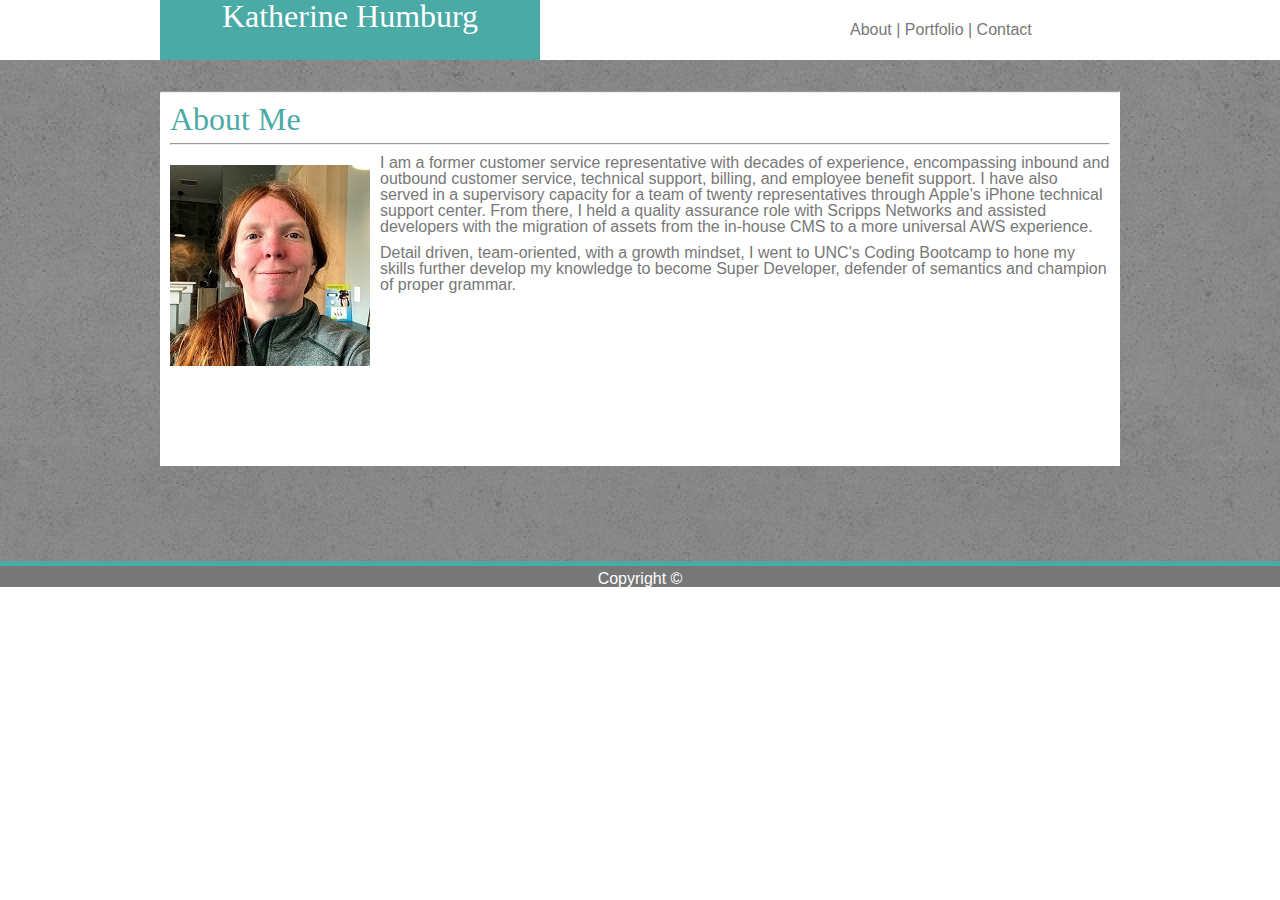
==== index.html @ 504a7ee1 "solved textbox sizing issue" ====
<!DOCTYPE html>
<html lang="eng">
    <head>
        <meta charset="UTF-8">
        <link rel="stylesheet" type="text/css" href="assets/css/reset.css">
        <link rel="stylesheet" type="text/css" href="assets/css/style.css">
        <title>Katherine Humburg's Portfolio</title>
    </head>
    <body>
        <section class="headerbar">
            <div class="name">
                <h1>Katherine Humburg</h1>
            </div>
            <div id="placeholder">
            </div>
            <div id="choices">
                <p><a href="index.html">About</a>  |  <a href="portfolio.html">Portfolio</a>  |  <a href="contact.html">Contact</a></p>
            </div>
        </section>
        <div id="page">
            <div class="notecard">
                <hr>
                <div class="secondary">
                    <h1>About Me</h1>
                    <hr>
                </div>
                <img src="assets/images/headshot.jpg" class="headshot" alt="my pic"/>
                <p>I am a former customer service representative with decades of experience, encompassing inbound and outbound customer service, technical support, billing, and employee benefit support. I have also served in a supervisory capacity for a team of twenty representatives through Apple's iPhone technical support center. From there, I held a quality assurance role with Scripps Networks and assisted developers with the migration of assets from the in-house CMS to a more universal AWS experience.</p>
                <p>Detail driven, team-oriented, with a growth mindset, I went to UNC's Coding Bootcamp to hone my skills further develop my knowledge to become Super Developer, defender of semantics and champion of proper grammar.</p>
            </div>
       </div>
    </body>
    <footer>
        <h6>Copyright ©</h6>
    </footer>
</html>
---- assets/css/style.css ----
html{
    font-family: 'Arial', 'Helvetica Neue', Helvetica, sans-serif;
}
h1{
    font-family: Georgia, Times, 'Times New Roman', serif; 
    font-size: 32px;
}
.headerbar{
    background-color: #ffffff;
    display: flex;
    flex-wrap: wrap;
    width: 960px;
    margin: auto;
    align-items: center;
}
.name{
    background-color:#4aaaa5;
    color: #ffffff;
    vertical-align: center;
    padding: 2.5px 2.5px 10 0;
    text-align: center;
    width: 380px;
    height: 60px;
}
#choices{
    color: #777777;
}
a{
    color: #777777;
    text-decoration: none;
}
#placeholder{
    width: 300px;
}
#page{
    background-image: url(../images/mochaGrunge_@2X.png);
    padding-top: 1px;
    height: 500px;
}
.notecard{
    background-color: #ffffff;
    color: #777777;
    width: 960px;
    margin: auto;
    margin-top: 30px;
    height: 75%;
}
.secondary{
    color:#4aaaa5;
    margin: 10px;
}
.headshot{
    float: left;
    margin: 10px;
}
p{
    margin: 10px;
}
footer{
    clear: both;
    background-color: #777777;
    color: #ffffff;
    padding-top: 5px;
    text-align: center;
    border-top: solid;
    border-top-color:#4aaaa5;
    border-top-width: 5px;
}
.form{
    margin: 10px;
}
input{
    width: 95%;
}
textarea{
    width: 95%;
}
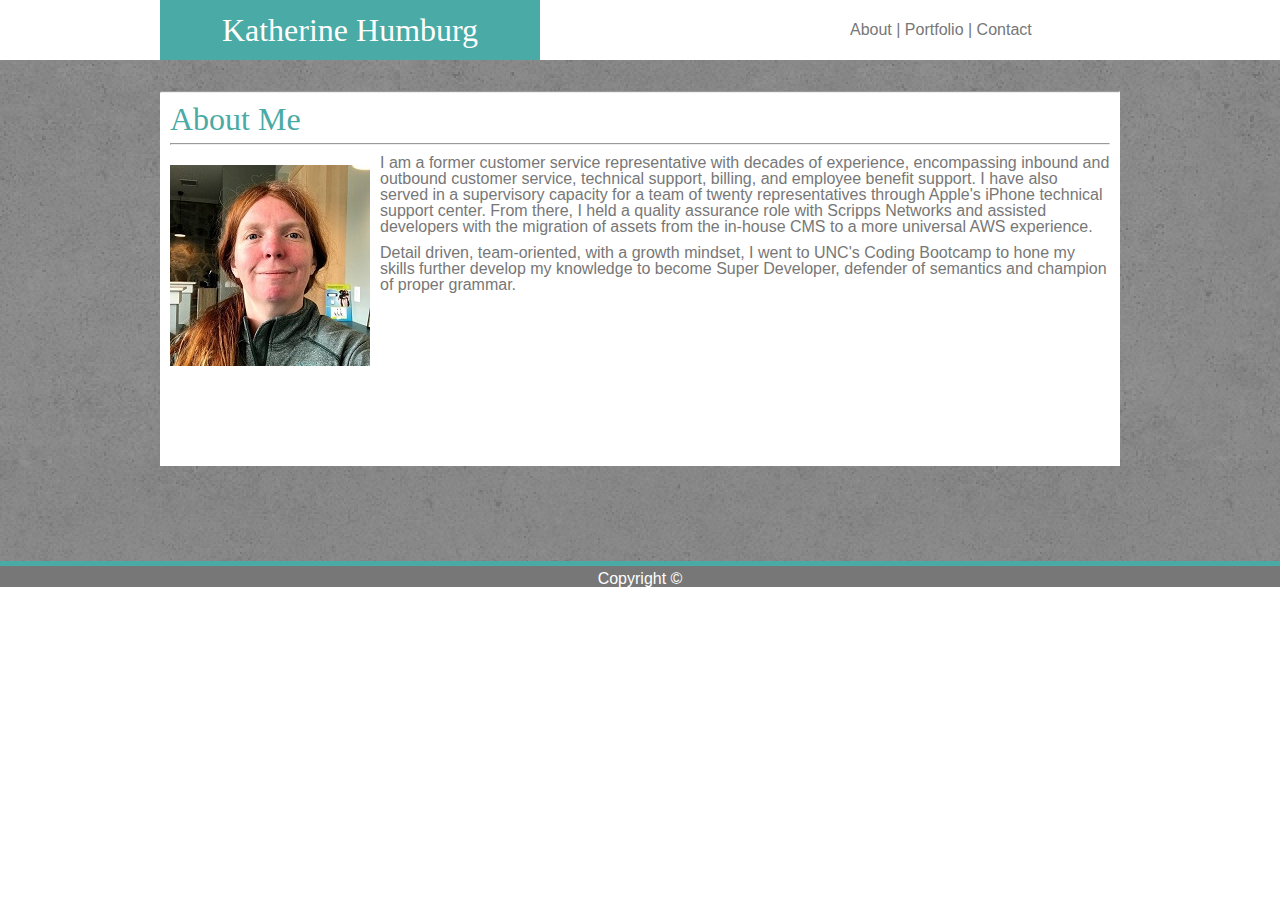
==== commit 2b4e627d: "updated profile to show changes on other 2 pages" ====
--- a/index.html
+++ b/index.html
@@ -9,7 +9,7 @@
     <body>
         <section class="headerbar">
             <div class="name">
-                <h1>Katherine Humburg</h1>
+                <h1 class="textCenter">Katherine Humburg</h1>
             </div>
             <div id="placeholder">
             </div>
--- a/assets/css/style.css
+++ b/assets/css/style.css
@@ -13,14 +13,17 @@
     margin: auto;
     align-items: center;
 }
+.textCenter{
+    text-align: right;
+}
 .name{
     background-color:#4aaaa5;
     color: #ffffff;
-    vertical-align: center;
-    padding: 2.5px 2.5px 10 0;
-    text-align: center;
     width: 380px;
     height: 60px;
+    display: flex;
+    align-items: center;
+    justify-content: center;
 }
 #choices{
     color: #777777;
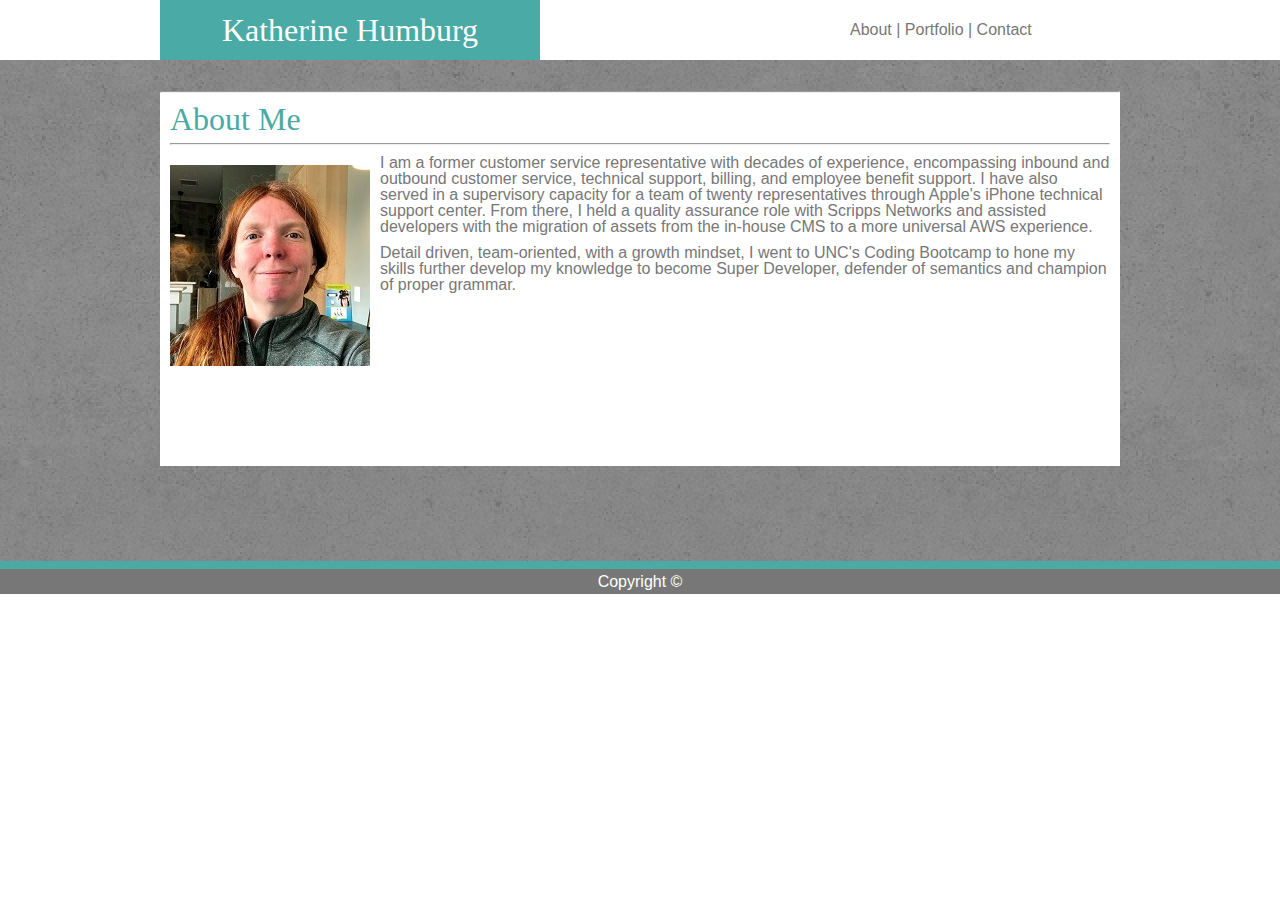
==== commit b1de14b1: "styled portfolio page" ====
--- a/index.html
+++ b/index.html
@@ -9,7 +9,7 @@
     <body>
         <section class="headerbar">
             <div class="name">
-                <h1 class="textCenter">Katherine Humburg</h1>
+                <h1>Katherine Humburg</h1>
             </div>
             <div id="placeholder">
             </div>
@@ -17,7 +17,7 @@
                 <p><a href="index.html">About</a>  |  <a href="portfolio.html">Portfolio</a>  |  <a href="contact.html">Contact</a></p>
             </div>
         </section>
-        <div id="page">
+        <div class="page">
             <div class="notecard">
                 <hr>
                 <div class="secondary">
--- a/assets/css/style.css
+++ b/assets/css/style.css
@@ -12,9 +12,6 @@
     width: 960px;
     margin: auto;
     align-items: center;
-}
-.textCenter{
-    text-align: right;
 }
 .name{
     background-color:#4aaaa5;
@@ -35,7 +32,7 @@
 #placeholder{
     width: 300px;
 }
-#page{
+.page{
     background-image: url(../images/mochaGrunge_@2X.png);
     padding-top: 1px;
     height: 500px;
@@ -63,11 +60,12 @@
     clear: both;
     background-color: #777777;
     color: #ffffff;
+    height: 20px;
     padding-top: 5px;
     text-align: center;
     border-top: solid;
     border-top-color:#4aaaa5;
-    border-top-width: 5px;
+    border-top-width: 8px;
 }
 .form{
     margin: 10px;
@@ -77,4 +75,37 @@
 }
 textarea{
     width: 95%;
+}
+.container{
+    display: flex;
+    flex-direction: row;
+} 
+
+.columns{
+    display: flex;
+    flex-direction: column;
+    justify-content: flex-start;
+    width: 33%;
+}
+
+.longer{
+    height: 1000px;
+}
+.picture{
+    margin: 10px;
+    height: 200px;
+    width: 200px;
+}
+img{
+    max-height: 100%;
+    max-width: 100%;
+}
+.button{
+    background-color: #4aaaa5;
+    color: #ffffff;
+    text-align: center;
+    padding: 5px;
+    max-width: 100%;
+    position: relative;
+    top: -50px;
 }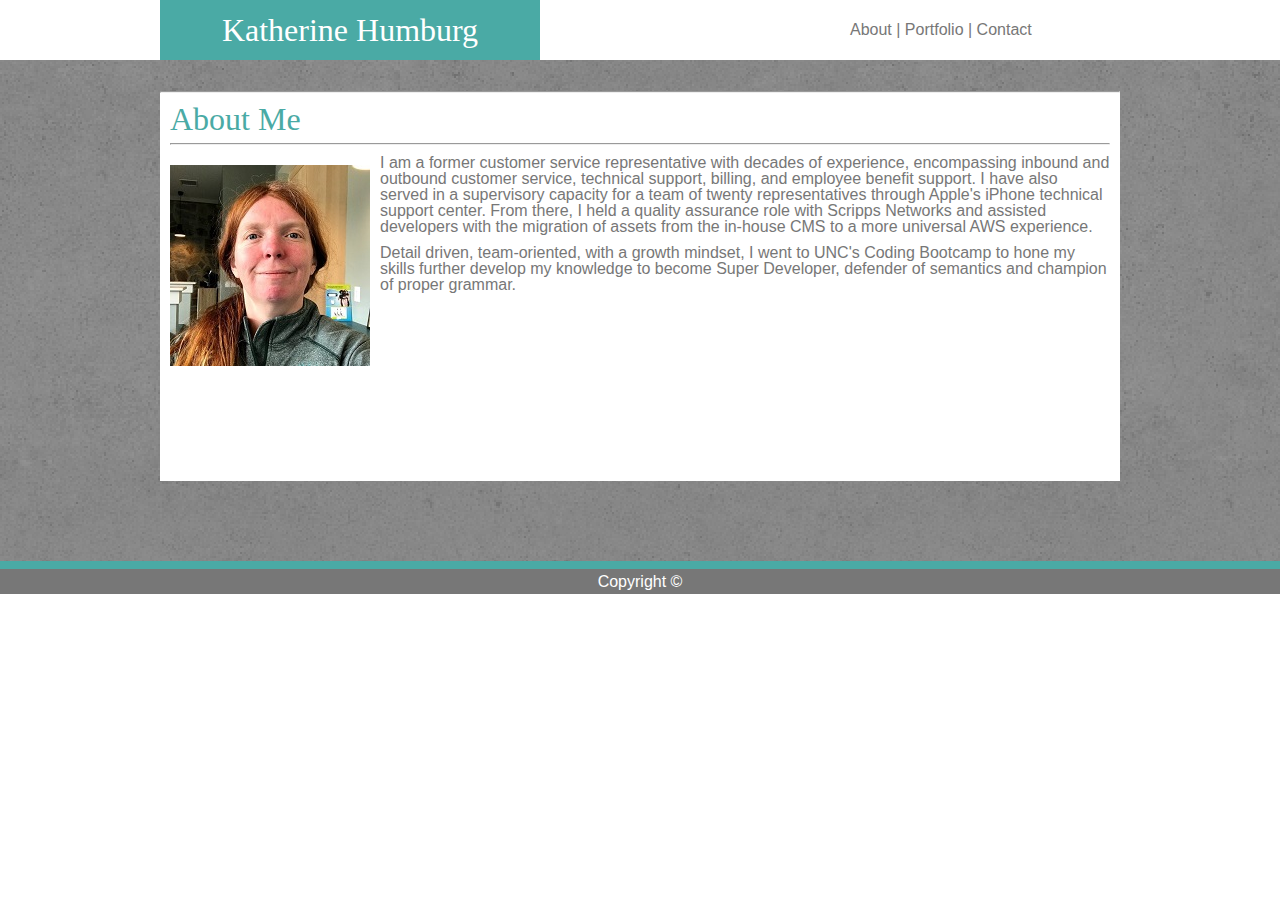
==== commit ba81dc5e: "Merge branch 'master' of https://github.com/pookakat/Basic-Portfolio" ====
--- a/index.html
+++ b/index.html
@@ -1,5 +1,5 @@
 <!DOCTYPE html>
-<html lang="eng">
+<html lang="en">
     <head>
         <meta charset="UTF-8">
         <link rel="stylesheet" type="text/css" href="assets/css/reset.css">
@@ -21,7 +21,7 @@
             <div class="notecard">
                 <hr>
                 <div class="secondary">
-                    <h1>About Me</h1>
+                    <h2>About Me</h2>
                     <hr>
                 </div>
                 <img src="assets/images/headshot.jpg" class="headshot" alt="my pic"/>
@@ -29,8 +29,8 @@
                 <p>Detail driven, team-oriented, with a growth mindset, I went to UNC's Coding Bootcamp to hone my skills further develop my knowledge to become Super Developer, defender of semantics and champion of proper grammar.</p>
             </div>
        </div>
+        <footer>
+            <h6>Copyright ©</h6>
+        </footer>
     </body>
-    <footer>
-        <h6>Copyright ©</h6>
-    </footer>
 </html>--- a/assets/css/style.css
+++ b/assets/css/style.css
@@ -2,6 +2,10 @@
     font-family: 'Arial', 'Helvetica Neue', Helvetica, sans-serif;
 }
 h1{
+    font-family: Georgia, Times, 'Times New Roman', serif; 
+    font-size: 32px;
+}
+h2{
     font-family: Georgia, Times, 'Times New Roman', serif; 
     font-size: 32px;
 }
@@ -43,7 +47,7 @@
     width: 960px;
     margin: auto;
     margin-top: 30px;
-    height: 75%;
+    height: 78%;
 }
 .secondary{
     color:#4aaaa5;
@@ -76,16 +80,25 @@
 textarea{
     width: 95%;
 }
+.submission{
+    background-color: #4aaaa5;
+    border: none;
+    color: white;
+    text-align: center;
+    text-decoration: none;
+    font-size: 16px;
+    padding: 5px;
+    width: 12%;
+    margin-top: 5px;
+}
 .container{
     display: flex;
     flex-direction: row;
-} 
-
-.columns{
-    display: flex;
-    flex-direction: column;
-    justify-content: flex-start;
-    width: 33%;
+}
+.projects{
+    list-style: none;
+    width: 200px;
+    margin: 10px;
 }
 
 .longer{
@@ -96,6 +109,7 @@
     height: 200px;
     width: 200px;
 }
+
 img{
     max-height: 100%;
     max-width: 100%;
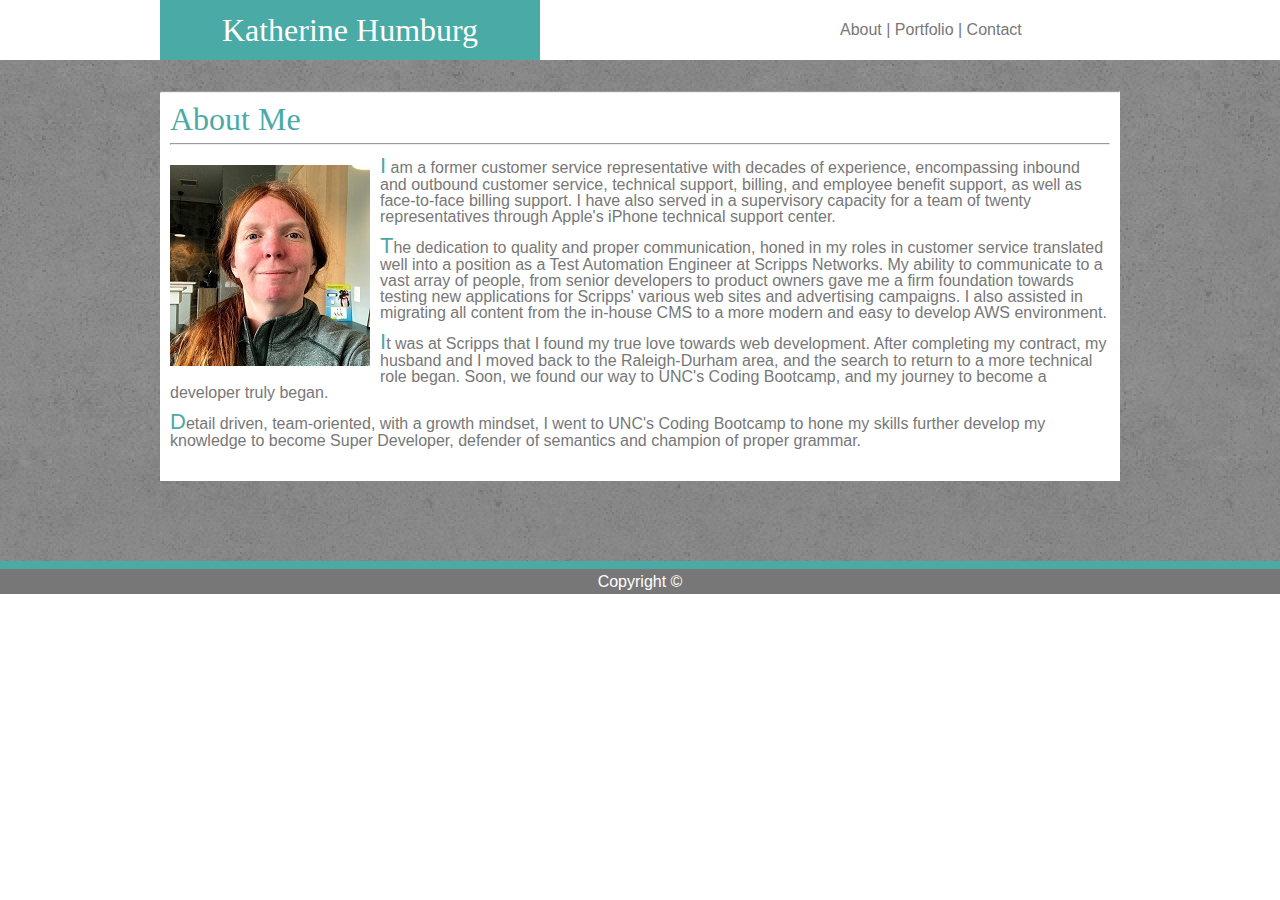
==== commit c7559451: "add Hangman link to portfolio" ====
--- a/index.html
+++ b/index.html
@@ -2,8 +2,8 @@
 <html lang="en">
     <head>
         <meta charset="UTF-8">
-        <link rel="stylesheet" type="text/css" href="assets/css/reset.css">
-        <link rel="stylesheet" type="text/css" href="assets/css/style.css">
+        <link rel="stylesheet" type="text/css" href="assets/css/reset.css" />
+        <link rel="stylesheet" type="text/css" href="assets/css/style.css" />
         <title>Katherine Humburg's Portfolio</title>
     </head>
     <body>
@@ -14,23 +14,29 @@
             <div id="placeholder">
             </div>
             <div id="choices">
-                <p><a href="index.html">About</a>  |  <a href="portfolio.html">Portfolio</a>  |  <a href="contact.html">Contact</a></p>
+                <span class="links">
+                    <a href="index.html">About</a>  |  <a href="portfolio.html">Portfolio</a>  |  <a href="contact.html">Contact</a>
+                </span>
             </div>
         </section>
-        <div class="page">
-            <div class="notecard">
-                <hr>
-                <div class="secondary">
-                    <h2>About Me</h2>
+        <div class="content">
+            <div class="page short">
+                <div class="notecard">
                     <hr>
+                    <div class="secondary">
+                        <h2>About Me</h2>
+                        <hr>
+                    </div>
+                    <img src="assets/images/headshot.jpg" class="headshot" alt="my pic"/>
+                    <p>I am a former customer service representative with decades of experience, encompassing inbound and outbound customer service, technical support, billing, and employee benefit support, as well as face-to-face billing support. I have also served in a supervisory capacity for a team of twenty representatives through Apple's iPhone technical support center. </p>
+                    <p>The dedication to quality and proper communication, honed in my roles in customer service translated well into a position as a Test Automation Engineer at Scripps Networks. My ability to communicate to a vast array of people, from senior developers to product owners gave me a firm foundation towards testing new applications for Scripps' various web sites and advertising campaigns. I also assisted in migrating all content from the in-house CMS to a more modern and easy to develop AWS environment. </p>
+                    <p>It was at Scripps that I found my true love towards web development. After completing my contract, my husband and I moved back to the Raleigh-Durham area, and the search to return to a more technical role began. Soon, we found our way to UNC's Coding Bootcamp, and my journey to become a developer truly began.</p>
+                    <p>Detail driven, team-oriented, with a growth mindset, I went to UNC's Coding Bootcamp to hone my skills further develop my knowledge to become Super Developer, defender of semantics and champion of proper grammar.</p>
                 </div>
-                <img src="assets/images/headshot.jpg" class="headshot" alt="my pic"/>
-                <p>I am a former customer service representative with decades of experience, encompassing inbound and outbound customer service, technical support, billing, and employee benefit support. I have also served in a supervisory capacity for a team of twenty representatives through Apple's iPhone technical support center. From there, I held a quality assurance role with Scripps Networks and assisted developers with the migration of assets from the in-house CMS to a more universal AWS experience.</p>
-                <p>Detail driven, team-oriented, with a growth mindset, I went to UNC's Coding Bootcamp to hone my skills further develop my knowledge to become Super Developer, defender of semantics and champion of proper grammar.</p>
             </div>
        </div>
-        <footer>
+        <div class="footer">
             <h6>Copyright ©</h6>
-        </footer>
+        </div>
     </body>
 </html>--- a/assets/css/style.css
+++ b/assets/css/style.css
@@ -1,4 +1,5 @@
 html{
+    height: 100%;
     font-family: 'Arial', 'Helvetica Neue', Helvetica, sans-serif;
 }
 h1{
@@ -8,6 +9,13 @@
 h2{
     font-family: Georgia, Times, 'Times New Roman', serif; 
     font-size: 32px;
+}
+p::first-letter{
+    font-size: 22px;
+    color: #4aaaa5;
+}
+.content{
+    flex: 1 0 auto;
 }
 .headerbar{
     background-color: #ffffff;
@@ -27,6 +35,7 @@
     justify-content: center;
 }
 #choices{
+    background-color: #ffffff;
     color: #777777;
 }
 a{
@@ -60,7 +69,7 @@
 p{
     margin: 10px;
 }
-footer{
+.footer{
     clear: both;
     background-color: #777777;
     color: #ffffff;
@@ -70,15 +79,15 @@
     border-top: solid;
     border-top-color:#4aaaa5;
     border-top-width: 8px;
+    flex-shrink: 0;
 }
 .form{
     margin: 10px;
 }
-input{
+input, textarea{
     width: 95%;
-}
-textarea{
-    width: 95%;
+    border: 1px solid #222;
+    margin-bottom: 10px;
 }
 .submission{
     background-color: #4aaaa5;
@@ -95,12 +104,20 @@
     display: flex;
     flex-direction: row;
 }
+.giphy{
+    background-color: #171717;
+}
+.giphy .button{
+    top: 36px;
+}
 .projects{
     list-style: none;
     width: 200px;
     margin: 10px;
 }
-
+.short{
+    padding-bottom: 0px;
+}
 .longer{
     height: 1000px;
 }
@@ -114,6 +131,11 @@
     max-height: 100%;
     max-width: 100%;
 }
+
+.warsimg{
+    min-height: 180px;
+}
+
 .button{
     background-color: #4aaaa5;
     color: #ffffff;
@@ -122,4 +144,49 @@
     max-width: 100%;
     position: relative;
     top: -50px;
+}
+.content{
+    display: flex;
+    flex-direction: column;
+    background-image: url(../images/mochaGrunge_@2X.png);
+}
+
+@media only screen and (max-device-width: 480px){
+
+h2{
+    text-align: center;
+}
+.headerbar{
+    width: 100%;
+}
+.name{
+    width:100%;
+}
+#choices{
+    width: 100%;
+    text-align: center;
+}
+.notecard{
+    width: 80%;
+    height: 95%;
+}
+
+.container{
+    flex-direction: column;
+    justify-content: center;
+}
+.projects{
+    width: 50%;
+    margin: auto;
+}
+.short{
+    padding-bottom: 30px;
+}
+.longer{
+    height: 1230px;
+}
+.picture{
+    padding: 10px;
+    margin: auto;
+}
 }